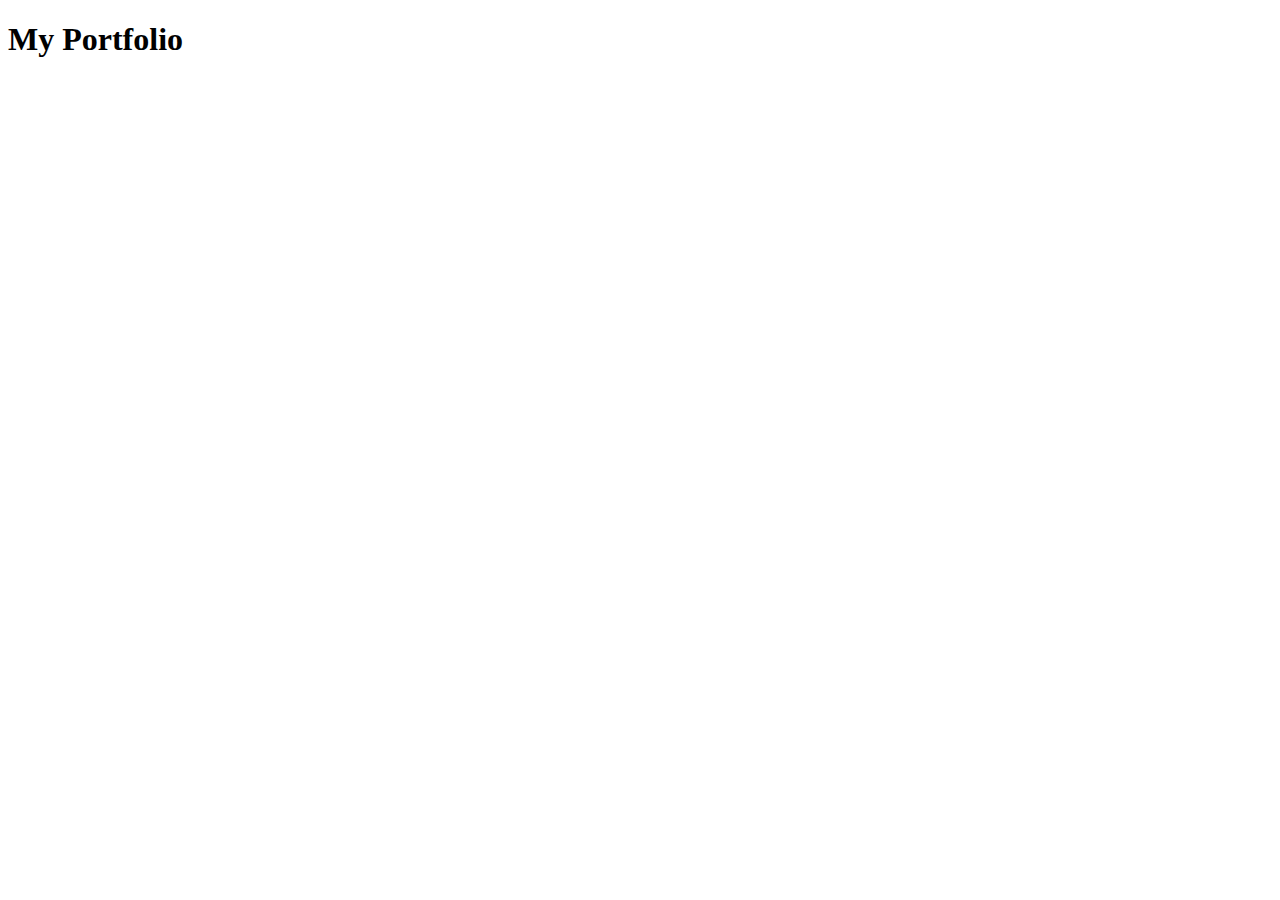
==== index.html @ 17d9f3a1 "created a file" ====
<!DOCTYPE html>
<html lang="en">
<head>
    <meta charset="UTF-8">
    <meta name="viewport" content="width=device-width, initial-scale=1.0">
    <meta http-equiv="X-UA-Compatible" content="ie=edge">
    <title>Muhammad Danish</title>

</head>
<body>
        <h1>My Portfolio</h1> 
</body>
</html>
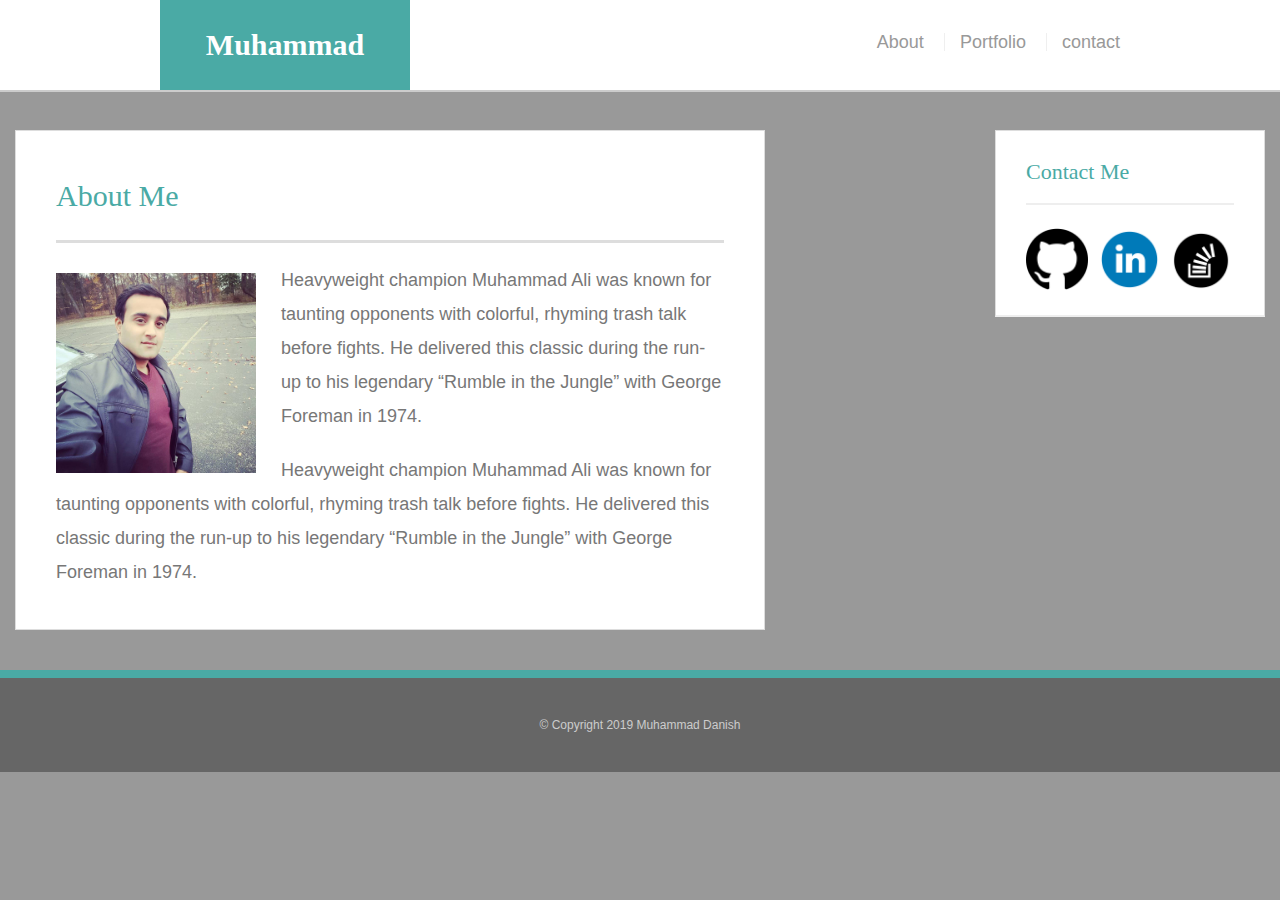
==== commit 4ac95c2f: "final commit" ====
--- a/index.html
+++ b/index.html
@@ -1,13 +1,54 @@
 <!DOCTYPE html>
 <html lang="en">
 <head>
-    <meta charset="UTF-8">
-    <meta name="viewport" content="width=device-width, initial-scale=1.0">
-    <meta http-equiv="X-UA-Compatible" content="ie=edge">
-    <title>Muhammad Danish</title>
+    <title>About me</title>
+    <link rel="stylesheet" type="text/css" href="Assets/css/reset.css">
+    <link rel="stylesheet" type="text/css" href="Assets/css/style.css">
+</head>
 
-</head>
 <body>
-        <h1>My Portfolio</h1> 
+<header id ="masterhead">
+    <div class="container">
+        <a herf= "index.html" id="logo">Muhammad Danish</a>
+        <nav>
+            <a href="index.html">About</a>
+            <a href="portfolio.html">Portfolio</a>
+            <a href=".contact.html">contact</a>
+        </nav>
+    </div>
+</header>
+
+<div id="main-container" class="continer">
+    <section class= "main-section">
+
+     <h1>About Me</h1>
+
+     <img src="Assets/Image/My Pic.jpg" class="Myimage" alt="My Image">
+
+     <p>Heavyweight champion Muhammad Ali was known for taunting opponents with colorful, rhyming trash talk before fights. He delivered this classic during the run-up to his legendary “Rumble in the Jungle” with George Foreman in 1974.</p>
+    
+     <p>Heavyweight champion Muhammad Ali was known for taunting opponents with colorful, rhyming trash talk before fights. He delivered this classic during the run-up to his legendary “Rumble in the Jungle” with George Foreman in 1974.</p>
+    </section>
+
+    <section class="sidebar">
+        <div id ="connect">
+         <h2>Contact Me</h2>
+        
+          <img src="Assets/Image/hub icon.png" class="social" alt="Github">
+          <img src="Assets/Image/linkedin icon.png" class="social" alt="Linkedin">
+          <img src="Assets/Image/stackoverflow_rounded.png" class="social" alt="Stackoverflow">
+
+        
+        </div>
+    </section>
+</div>
+<footer>
+    <div class="container">
+        &copy; Copyright 2019 Muhammad Danish
+
+    </div>
+</footer>
+<body>
+    
 </body>
 </html>--- a/Assets/css/style.css
+++ b/Assets/css/style.css
@@ -0,0 +1,235 @@
+*{
+    box-sizing: border-box;
+
+}
+
+body { 
+    background: #999;
+    font-size: 18px;
+    line-height: 34px;
+    font-family: 'Arial', 'Helvetica Neue',  Helvetica, sans-serif;
+    color: #777;
+}
+
+.container {
+    width: 100%;
+    max-width: 960px;
+    margin: 0 auto;
+    clear: both;
+}
+
+h1, h2, h3, p {
+    margin-bottom: 20px;
+}
+
+p:last-child {
+    margin-bottom: 0;
+}
+
+h1, h2, h3 {
+    font-family: 'Georgia', Times New Roman, Times, serif;
+    font width: 700;
+    color: #4aaaa5;
+
+ }
+
+ h1 {
+     font-size: 30px;
+     line-height: 49px;
+     border-bottom: 3px solid #ddd;
+     padding-bottom: 20px;
+ }
+ h2, h3 {
+     font-size: 22px;
+     
+ }
+
+ 
+/*header style*/
+
+
+#masterhead { 
+    background: #fff;
+    margin: 0 0 30px;
+    z-index: 99;
+    color: #fff;
+    overflow: auto;
+    border-bottom: 2px solid #ccc;
+    position: fixed; 
+    width: 100%;
+}
+
+#logo {
+    width: 250px;
+    height: 90px;
+    background: #4aaaa5;
+    float: left;
+    font-family: Georgia, 'Times New Roman', Times, serif;
+    text-align: center;
+    line-height: 90px;
+    color: #fff;
+    font-weight: 700;
+    font-size: 30px;
+    text-decoration: none;
+}
+
+nav { 
+    float: right;
+    margin-top: 25px;
+
+}
+
+nav a {
+    color: #999;
+    text-decoration: none;
+    margin-left: 15px;
+    display: inline-block;
+    border-left: 1px solid #efefef;
+    padding-left: 15px;
+    line-height: 18px;
+}
+
+nav a:first-child {
+    border-left: 0 none;
+}
+
+/*Main*/
+
+#main-container {
+    padding-top: 130px;
+}
+
+.main-section {
+    background: #fff;
+    padding: 40px;
+    margin: 0 120px 40px 0;
+    width: 100%;
+    max-width: 750px;
+    float: left;
+    border: 1px solid #ddd;
+    margin-left: 15px;
+
+}
+
+.Myimage {
+    width: 200px;
+    height: auto;
+    margin-top: 10px;
+    float: left;
+    margin-right: 25px;
+}
+
+/*sidebar*/
+
+.sidebar {
+    background: #fff;
+    padding: 30px;
+    width: 100%;
+    max-width: 270px;
+    float: right;
+    border: 1px solid #ddd;
+    
+    margin-right: 15px;
+}
+
+h3, .sidebar, h2 {
+    border-bottom: 2px solid #eee;
+    padding-bottom: 20px;
+    margin-bottom: 15px;
+    line-height: 22px;
+}
+
+.social {
+    width: 62px;
+    height: 62px;
+    margin-top: 8px;
+    margin-right: 5px;
+}
+
+.social:last-child {
+    margin-right: 0;
+}
+
+footer {
+    background: #666;
+    color: #fff;
+    padding: 30px 0;
+    clear: both;
+    border-top: 8px solid #4aaaa5;
+    color: #ccc;
+    font-size: 12px;
+    text-align: center;
+}
+
+/*portfolio*/
+
+.work{
+    width: 274px;
+    overflow: auto;
+    position: relative;
+    float: left;
+    margin: 20px 0 25px;
+}
+
+.work:nth-child(even) {
+    margin-right: 40px;
+}
+
+.work img {
+    width: 100%;
+    border:0;
+    opacity: .8;
+}
+
+.work h3 {
+    border-bottom: 0;
+    background: #4aaaa5;
+    color: #fff;
+    text-align: center;
+    position: absolute;
+    bottom: 20px;
+    padding: 15px;
+    width: 100%;
+    line-height: 30px;
+    margin-bottom: 0;
+    font-weight: 300;
+}
+
+/*contact page*/
+
+#contact-form ul {
+    margin-bottom: 20px;
+}
+#contact-form li {
+    margin-bottom: 10px;
+}
+
+label,
+input[type=text],
+input[type=email],
+textarea {
+    display: block;
+    width: 100%;
+}
+
+input[type=text],
+input[type=email],
+textarea {
+height: 35px;
+border: 1px solid #ddd;
+padding: 0 10px;
+font-size: 14px;
+}
+
+textarea {
+    height: 200px;   
+}
+
+input[type=submit] {
+    background: #4aaaa5;
+    border: 0 none;
+    color: #fff;
+    font-size: 18px;
+    padding: 10px 30px;
+    cursor: pointer;
+}